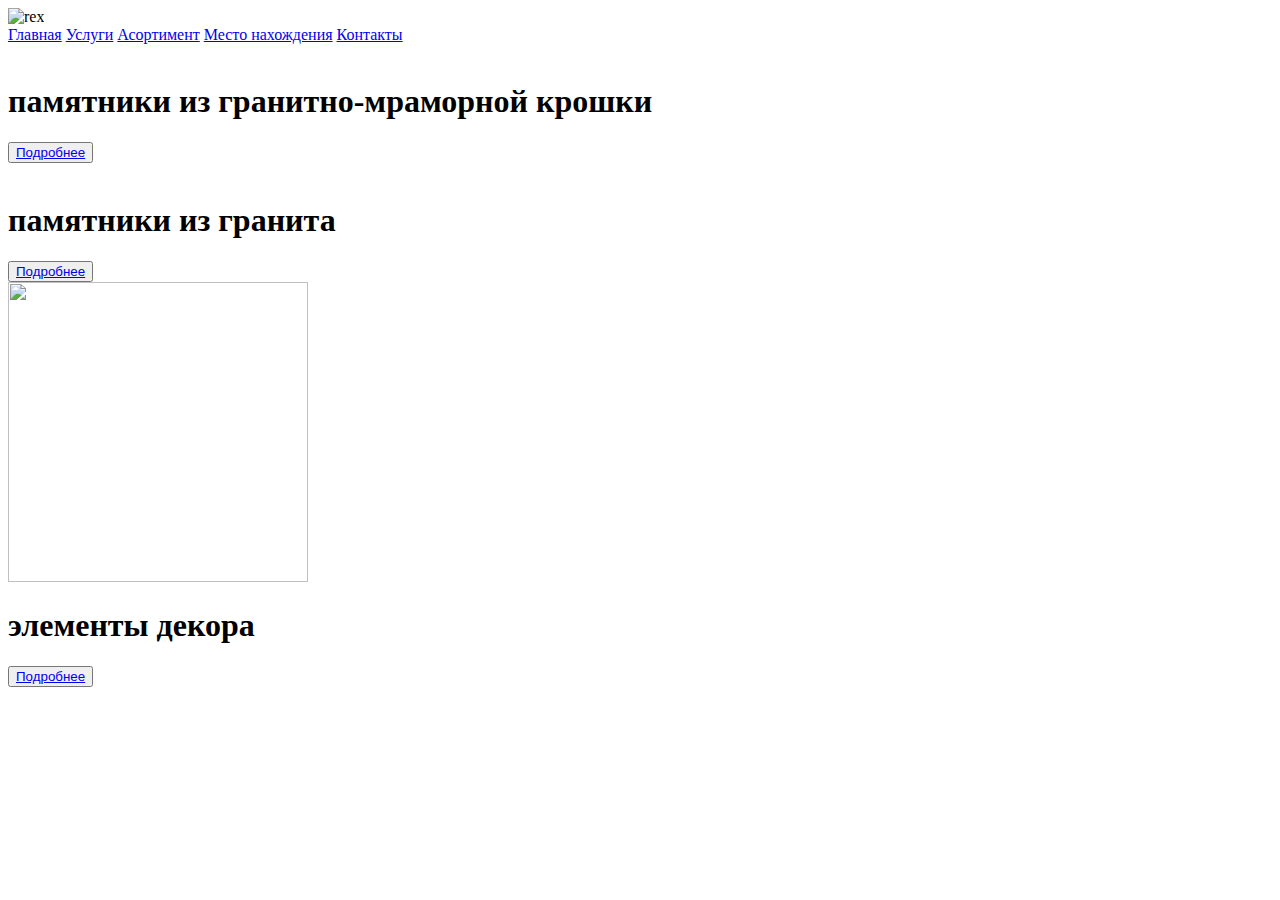
==== asortiment/asortiment.html @ 89c6099e "Create asortiment.html" ====
<!DOCTYPE html>
<html lang="en">
<head>
    <meta charset="UTF-8">
    <meta name="viewport" content="width=device-width, initial-scale=1.0">
    <title>Document</title>
    <link rel="stylesheet" href="/asortiment/asortimentstyle/asortiment.css">
</head>
<body>
<header>
    <div class="terex">

        <img src="/img/памятники.png" alt="rex" class="rex">
        <div class="rex1">
      
         <a href="/index.html" class="rex2">Главная</a>
         <a href="/usluga/usluga.html" class="rex2">Услуги</a>
         <a href="asortiment.html" class="rex2">Асортимент</a>
         <a href="#" class="rex2">Место нахождения</a>
         <a href="#" class="rex2">Контакты</a>
      
     </div>
        </div> 
        <div class="asort">
            <div class="asort1">
               <div class="o">
                 <img src="/img/88900397.png" alt="" class="oi2" >
               </div>

                 <h1 class="rt2">памятники из гранитно-мраморной крошки</h1>
                     <button class="asort9"><a href="kroscka.html" class="rt">Подробнее</a></button>              
            </div>
            <div class="asort1">
                <div class="o">
                 <img src="/img/88900397.png" alt="" class="oi2">
                </div>
                <div class="oi">
                 <h1 class="rt1">памятники из гранита</h1>
                      <button class="asort2"><a href="granit.html" class="rt">Подробнее</a></button>
                </div>
            </div>
            <div class="asort1">
                <div class="o">
                 <img class="oi1" src="/img/38263138.png" alt="" width="300px" height="300px">
                </div>
                <div class="oi">
                 <h1 class="rt1">элементы декора</h1>
                      <button class="asort2"><a href="decor.html" class="rt">Подробнее</a></button>
                </div>
            </div>
        </div>
</header>
</body>
</html>
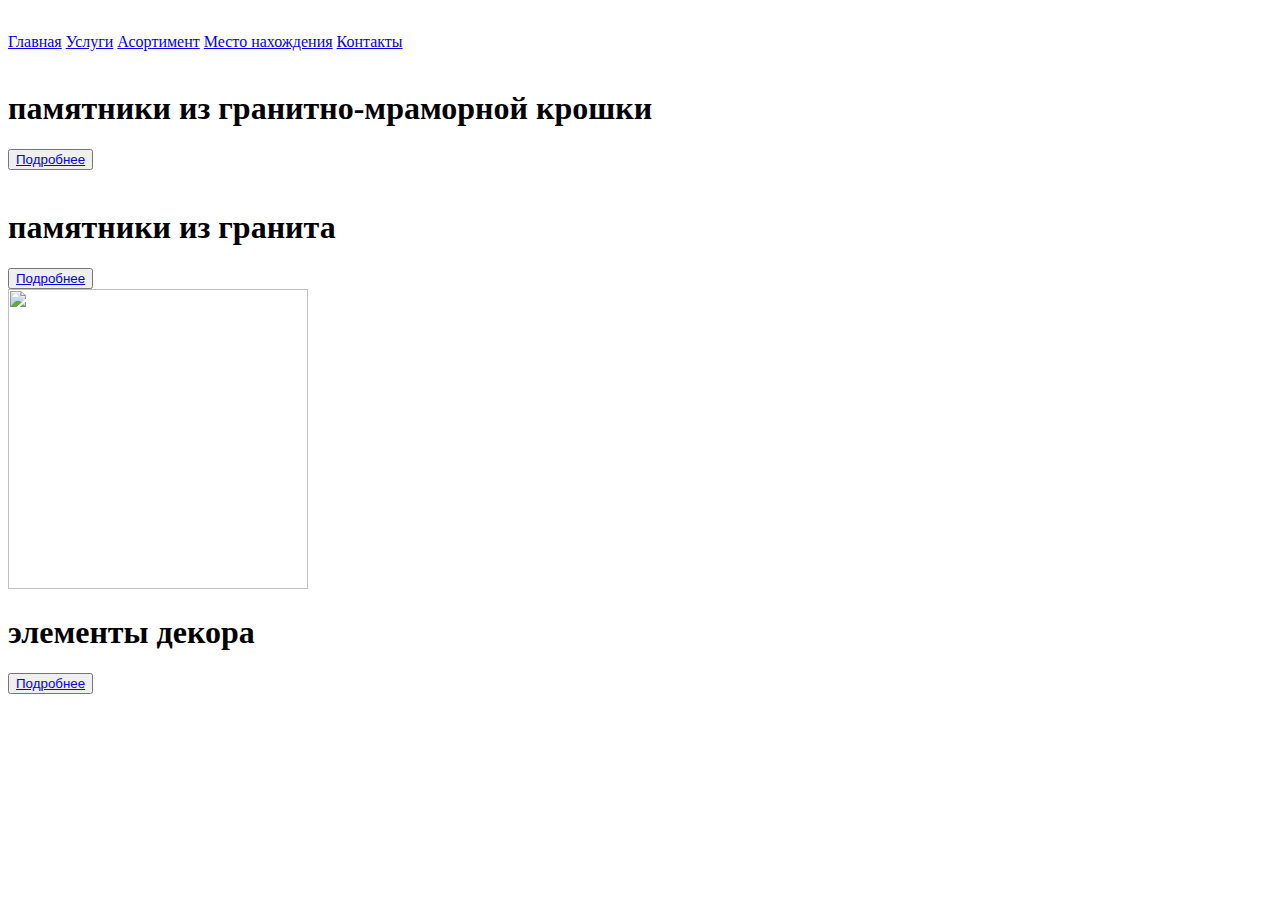
==== commit 34e3d4c6: "Update asortiment.html" ====
--- a/asortiment/asortiment.html
+++ b/asortiment/asortiment.html
@@ -4,7 +4,7 @@
     <meta charset="UTF-8">
     <meta name="viewport" content="width=device-width, initial-scale=1.0">
     <title>Document</title>
-    <link rel="stylesheet" href="/asortiment/asortimentstyle/asortiment.css">
+    <link rel="stylesheet" href="asortiment/asortimentstyle/asortiment.css">
 </head>
 <body>
 <header>
@@ -13,8 +13,8 @@
         <img src="/img/памятники.png" alt="rex" class="rex">
         <div class="rex1">
       
-         <a href="/index.html" class="rex2">Главная</a>
-         <a href="/usluga/usluga.html" class="rex2">Услуги</a>
+         <a href="index.html" class="rex2">Главная</a>
+         <a href="usluga/usluga.html" class="rex2">Услуги</a>
          <a href="asortiment.html" class="rex2">Асортимент</a>
          <a href="#" class="rex2">Место нахождения</a>
          <a href="#" class="rex2">Контакты</a>
@@ -24,7 +24,7 @@
         <div class="asort">
             <div class="asort1">
                <div class="o">
-                 <img src="/img/88900397.png" alt="" class="oi2" >
+                 <img src="img/88900397.png" alt="" class="oi2" >
                </div>
 
                  <h1 class="rt2">памятники из гранитно-мраморной крошки</h1>
@@ -32,7 +32,7 @@
             </div>
             <div class="asort1">
                 <div class="o">
-                 <img src="/img/88900397.png" alt="" class="oi2">
+                 <img src="img/88900397.png" alt="" class="oi2">
                 </div>
                 <div class="oi">
                  <h1 class="rt1">памятники из гранита</h1>
@@ -41,7 +41,7 @@
             </div>
             <div class="asort1">
                 <div class="o">
-                 <img class="oi1" src="/img/38263138.png" alt="" width="300px" height="300px">
+                 <img class="oi1" src="img/38263138.png" alt="" width="300px" height="300px">
                 </div>
                 <div class="oi">
                  <h1 class="rt1">элементы декора</h1>
